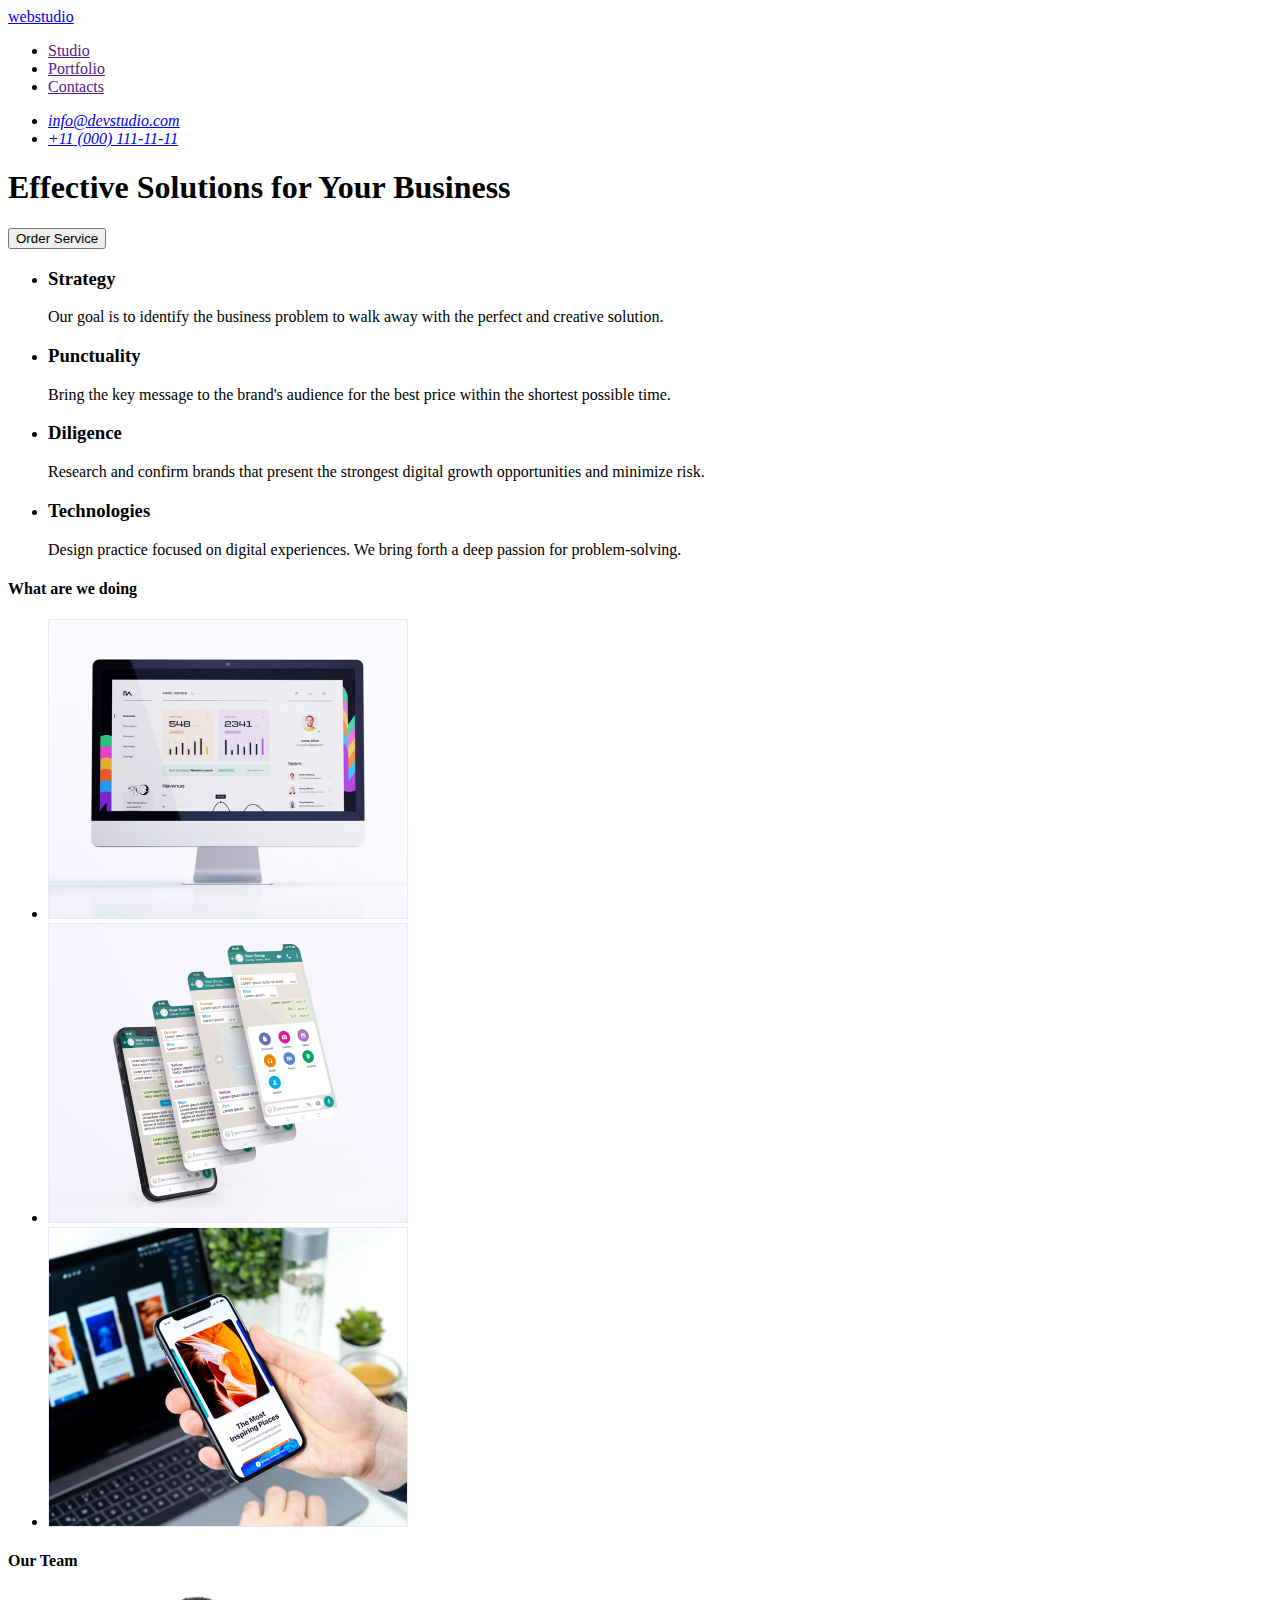
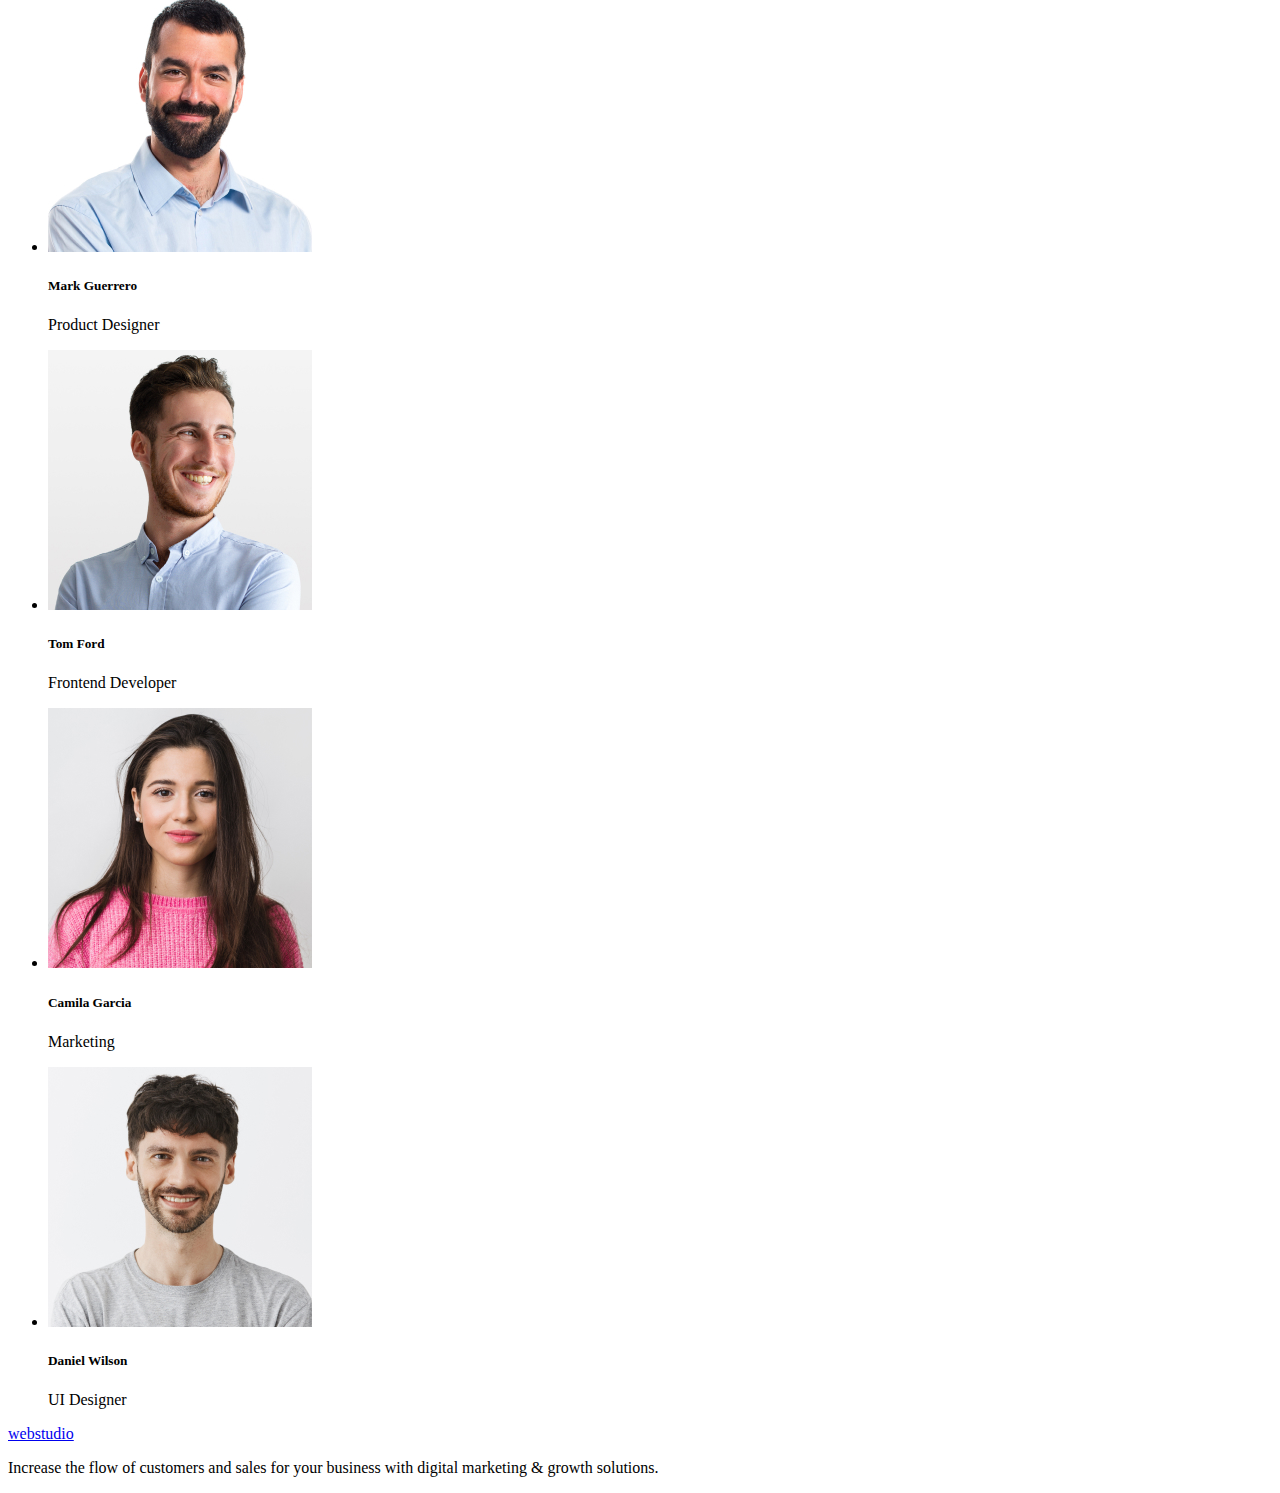
==== index.html @ 1188ec60 "Update index.html" ====
<!DOCTYPE html>
<html lang="en">
  <head>
    <meta charset="utf-8" />
    <meta name="viewport" content="width=device-width, initial-scale=1.0" />
    <title>document</title>
  </head>
  <body>
    <header>
      <nav>
        <a href="./index.html">webstudio</a>
      </nav>
        <nav>
        <ul>
          <li><a href="">Studio</a></li>
          <li><a href="">Portfolio</a></li>
          <li><a href="">Contacts</a></li>
        </ul>
      </nav>
      <address>
      <ul>
        <li><a href="mailto:info@devstudio.com">info@devstudio.com</a></li>
        <li><a href="tel:+110001111111">+11 (000) 111-11-11</a></li>
      </ul>
    </address>
    </header>
    <main>
      <section>
        <h1>Effective Solutions for Your Business</h1>
        <button type="button">Order Service</button>
      <!---схований заголовок-->
      <h2 hidden>features</h2>
    </section>
      <section>
        <h2 hidden>brews</h2>
        <ul>
          <li>
            <h3><b>Strategy</b></h3> <p>Our goal is to identify the business problem to walk
            away with the perfect and creative solution.</p>
          </li>
          <li>
            <h3><b>Punctuality</b></h3> <p>Bring the key message to the brand's audience for
            the best price within the shortest possible time.</p>
          </li>
          <li>
            <h3><b>Diligence</b></h3> <p>Research and confirm brands that present the
            strongest digital growth opportunities and minimize risk.</p>
          </li>
          <li>
            <h3><b>Technologies</b></h3> <p>Design practice focused on digital experiences.
            We bring forth a deep passion for problem-solving.</p>
          </li>
        </ul>
      </section>
      <section>
        <h4>What are we doing</h4>
        <ul>
          <li><img src="./images/imac.jpg" alt="IMAC" width="360" /></li>
          <li><img src="./images/phone.jpg" alt="Phone" width="360" /></li>
          <li><img src="./images/app.jpg" alt="Application" width="360" /></li>
        </ul>
      </section>
      <section>
        <h4>Our Team</h4>
        <ul>
          <li>
            <img src="./images/mark.jpg" alt="Mark Photo" width="264" /> <br />
            <h5>Mark Guerrero <br /></h5>
            <p> Product Designer</p>
          </li>
          <li>
            <img src="./images/tom.jpg" alt="Tom photo" width="264" /> <br />
            <h5>Tom Ford <br /></h5>
            <p>Frontend Developer</p>
          </li>
          <li>
            <img src="./images/camilla.jpg" alt="Camilla photo" width="264" />
            <br />
            <h5>Camila Garcia <br /></h5>
            <p>Marketing</p>
          </li>
          <li>
            <img src="./images/daniel.jpg" alt="Daniel photo" width="264" />
            <br />
            <h5>Daniel Wilson <br /></h5>
            <p>UI Designer</p>
          </li>
        </ul>
      </section>
    </main>
    <footer>
      <a href="./index.html">webstudio</a>
      <p>
        Increase the flow of customers and sales for your business with digital
        marketing & growth solutions.
      </p>
    </footer>
  </body>
</html>
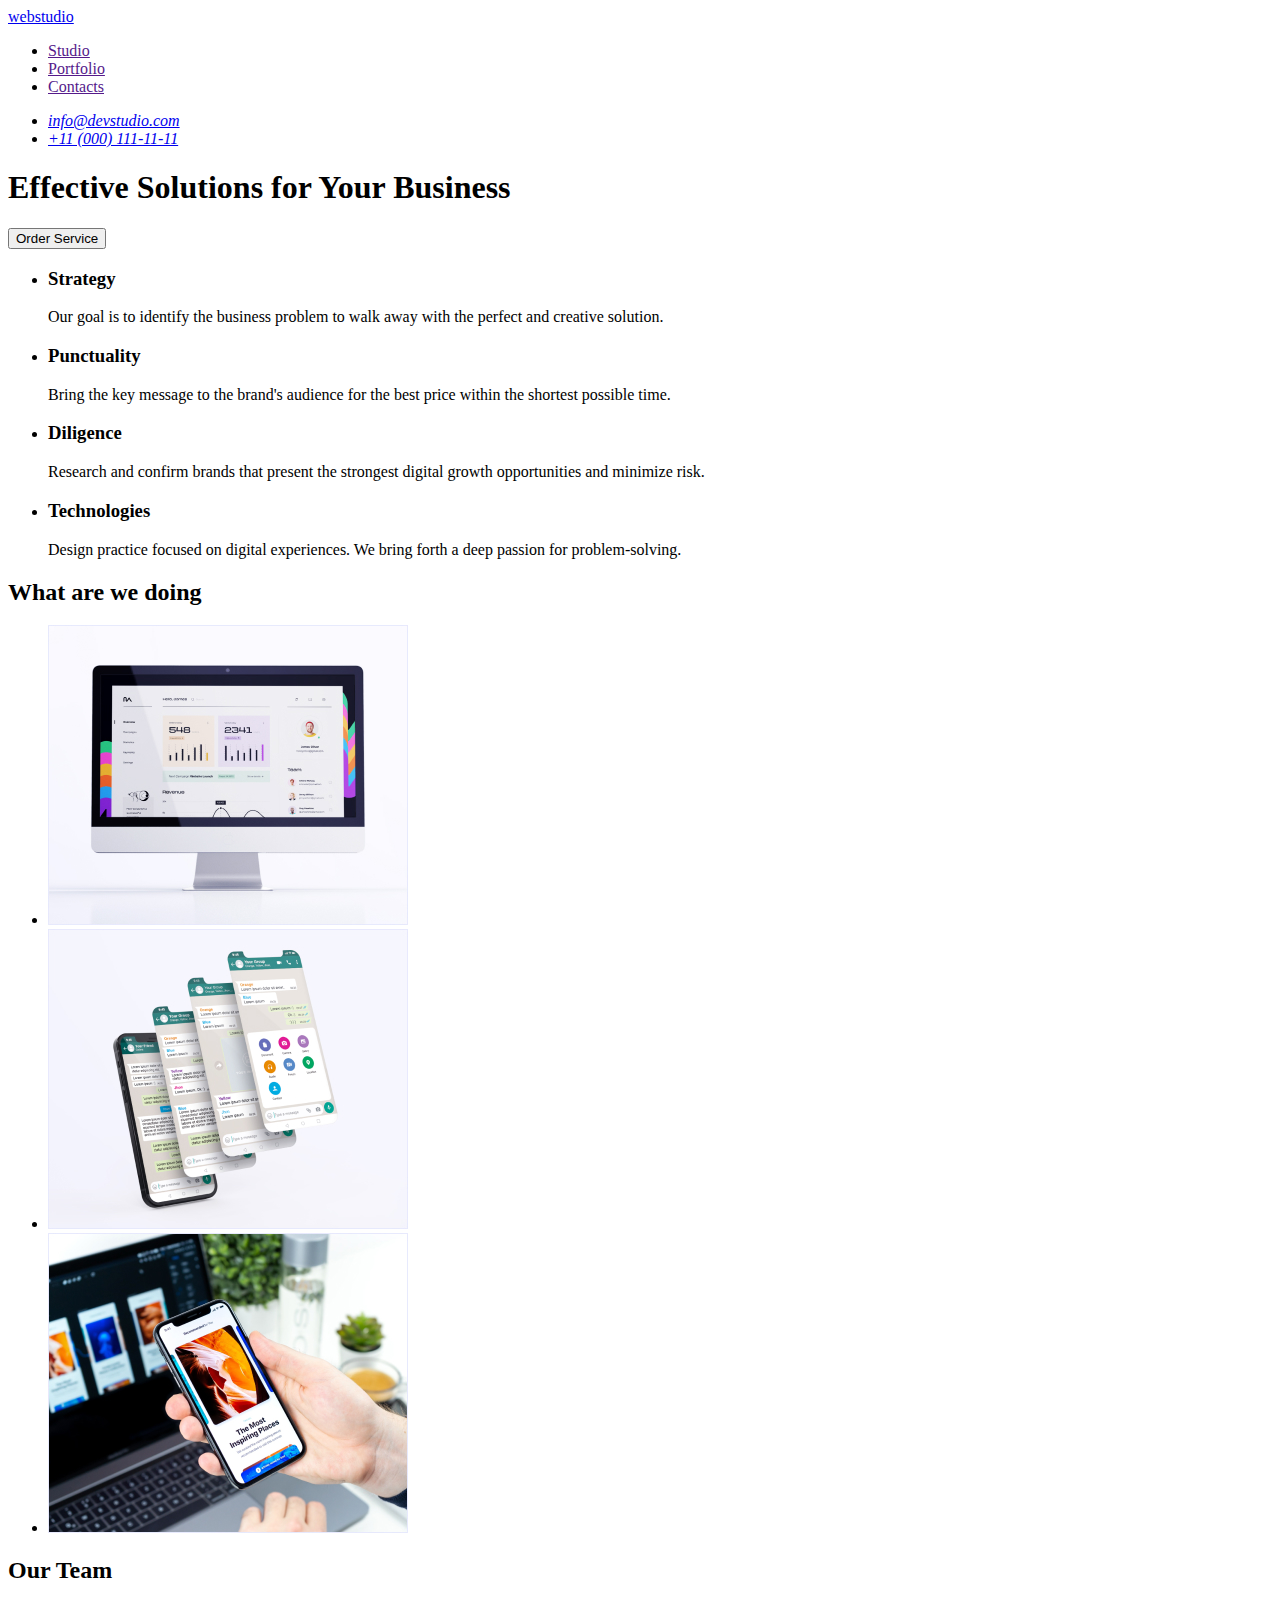
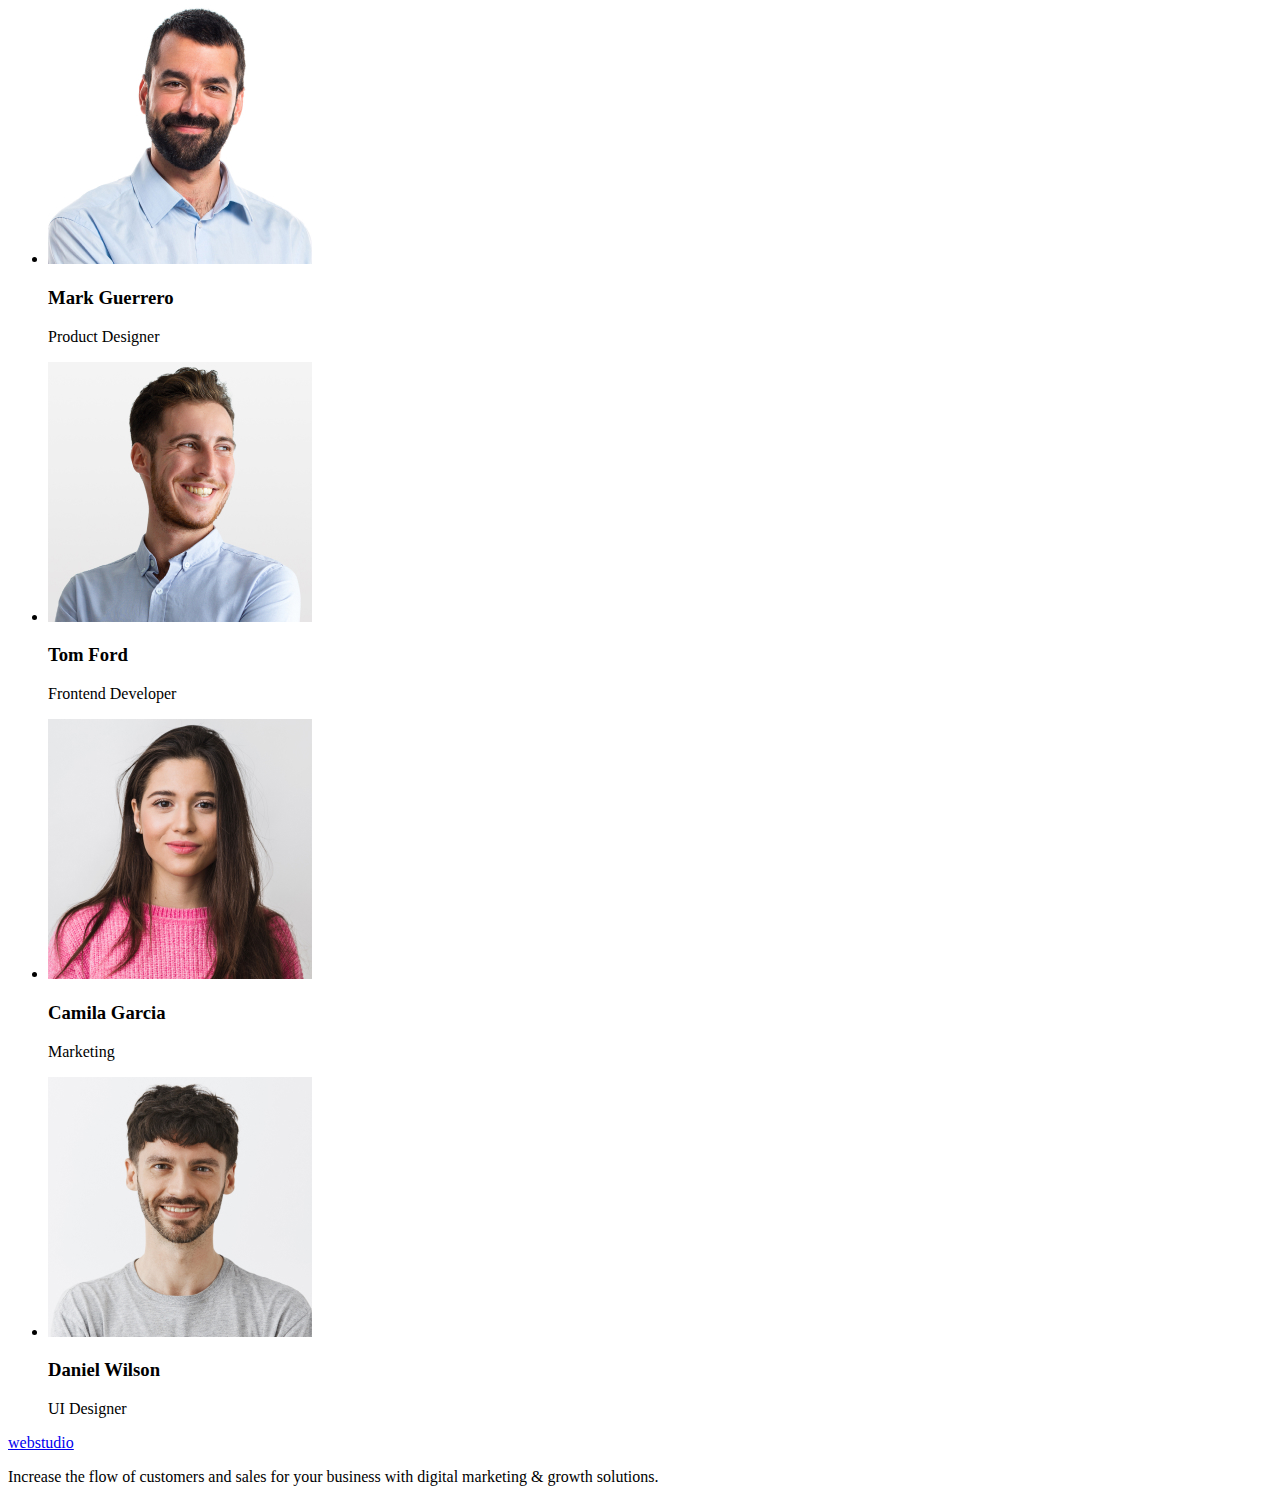
==== commit 577ccdf2: "Update index.html" ====
--- a/index.html
+++ b/index.html
@@ -9,18 +9,26 @@
     <header>
       <nav>
         <a href="./index.html">webstudio</a>
-      </nav>
-        <nav>
         <ul>
-          <li><a href="">Studio</a></li>
-          <li><a href="">Portfolio</a></li>
-          <li><a href="">Contacts</a></li>
+          <li>
+            <a href="">Studio</a>
+          </li>
+          <li>
+            <a href="">Portfolio</a>
+          </li>
+          <li>
+            <a href="">Contacts</a>
+          </li>
         </ul>
       </nav>
       <address>
       <ul>
-        <li><a href="mailto:info@devstudio.com">info@devstudio.com</a></li>
-        <li><a href="tel:+110001111111">+11 (000) 111-11-11</a></li>
+        <li>
+          <a href="mailto:info@devstudio.com">info@devstudio.com</a>
+        </li>
+        <li>
+          <a href="tel:+110001111111">+11 (000) 111-11-11</a>
+        </li>
       </ul>
     </address>
     </header>
@@ -35,15 +43,18 @@
         <h2 hidden>brews</h2>
         <ul>
           <li>
-            <h3><b>Strategy</b></h3> <p>Our goal is to identify the business problem to walk
+            <h3><b>Strategy</b></h3> 
+            <p>Our goal is to identify the business problem to walk
             away with the perfect and creative solution.</p>
           </li>
           <li>
-            <h3><b>Punctuality</b></h3> <p>Bring the key message to the brand's audience for
+            <h3><b>Punctuality</b></h3> 
+            <p>Bring the key message to the brand's audience for
             the best price within the shortest possible time.</p>
           </li>
           <li>
-            <h3><b>Diligence</b></h3> <p>Research and confirm brands that present the
+            <h3><b>Diligence</b></h3> 
+            <p>Research and confirm brands that present the
             strongest digital growth opportunities and minimize risk.</p>
           </li>
           <li>
@@ -53,36 +64,41 @@
         </ul>
       </section>
       <section>
-        <h4>What are we doing</h4>
+        <h2>What are we doing</h2>
         <ul>
-          <li><img src="./images/imac.jpg" alt="IMAC" width="360" /></li>
-          <li><img src="./images/phone.jpg" alt="Phone" width="360" /></li>
-          <li><img src="./images/app.jpg" alt="Application" width="360" /></li>
+          <li>
+            <img src="./images/imac.jpg" alt="IMAC" width="360" />
+          </li>
+          <li>
+            <img src="./images/phone.jpg" alt="Phone" width="360" />
+          </li>
+          <li>
+            <img src="./images/app.jpg" alt="Application" width="360" />
+          </li>
         </ul>
       </section>
       <section>
-        <h4>Our Team</h4>
+        <h2>Our Team</h2>
         <ul>
           <li>
-            <img src="./images/mark.jpg" alt="Mark Photo" width="264" /> <br />
-            <h5>Mark Guerrero <br /></h5>
+            <img src="./images/mark.jpg" alt="Mark Photo" width="264" />
+            <h3>Mark Guerrero</h3>
             <p> Product Designer</p>
           </li>
           <li>
-            <img src="./images/tom.jpg" alt="Tom photo" width="264" /> <br />
-            <h5>Tom Ford <br /></h5>
+            <img src="./images/tom.jpg" alt="Tom photo" width="264" />
+            <h3>Tom Ford</h3>
             <p>Frontend Developer</p>
           </li>
           <li>
             <img src="./images/camilla.jpg" alt="Camilla photo" width="264" />
-            <br />
-            <h5>Camila Garcia <br /></h5>
+
+            <h3>Camila Garcia</h3>
             <p>Marketing</p>
           </li>
           <li>
             <img src="./images/daniel.jpg" alt="Daniel photo" width="264" />
-            <br />
-            <h5>Daniel Wilson <br /></h5>
+            <h3>Daniel Wilson </h3>
             <p>UI Designer</p>
           </li>
         </ul>
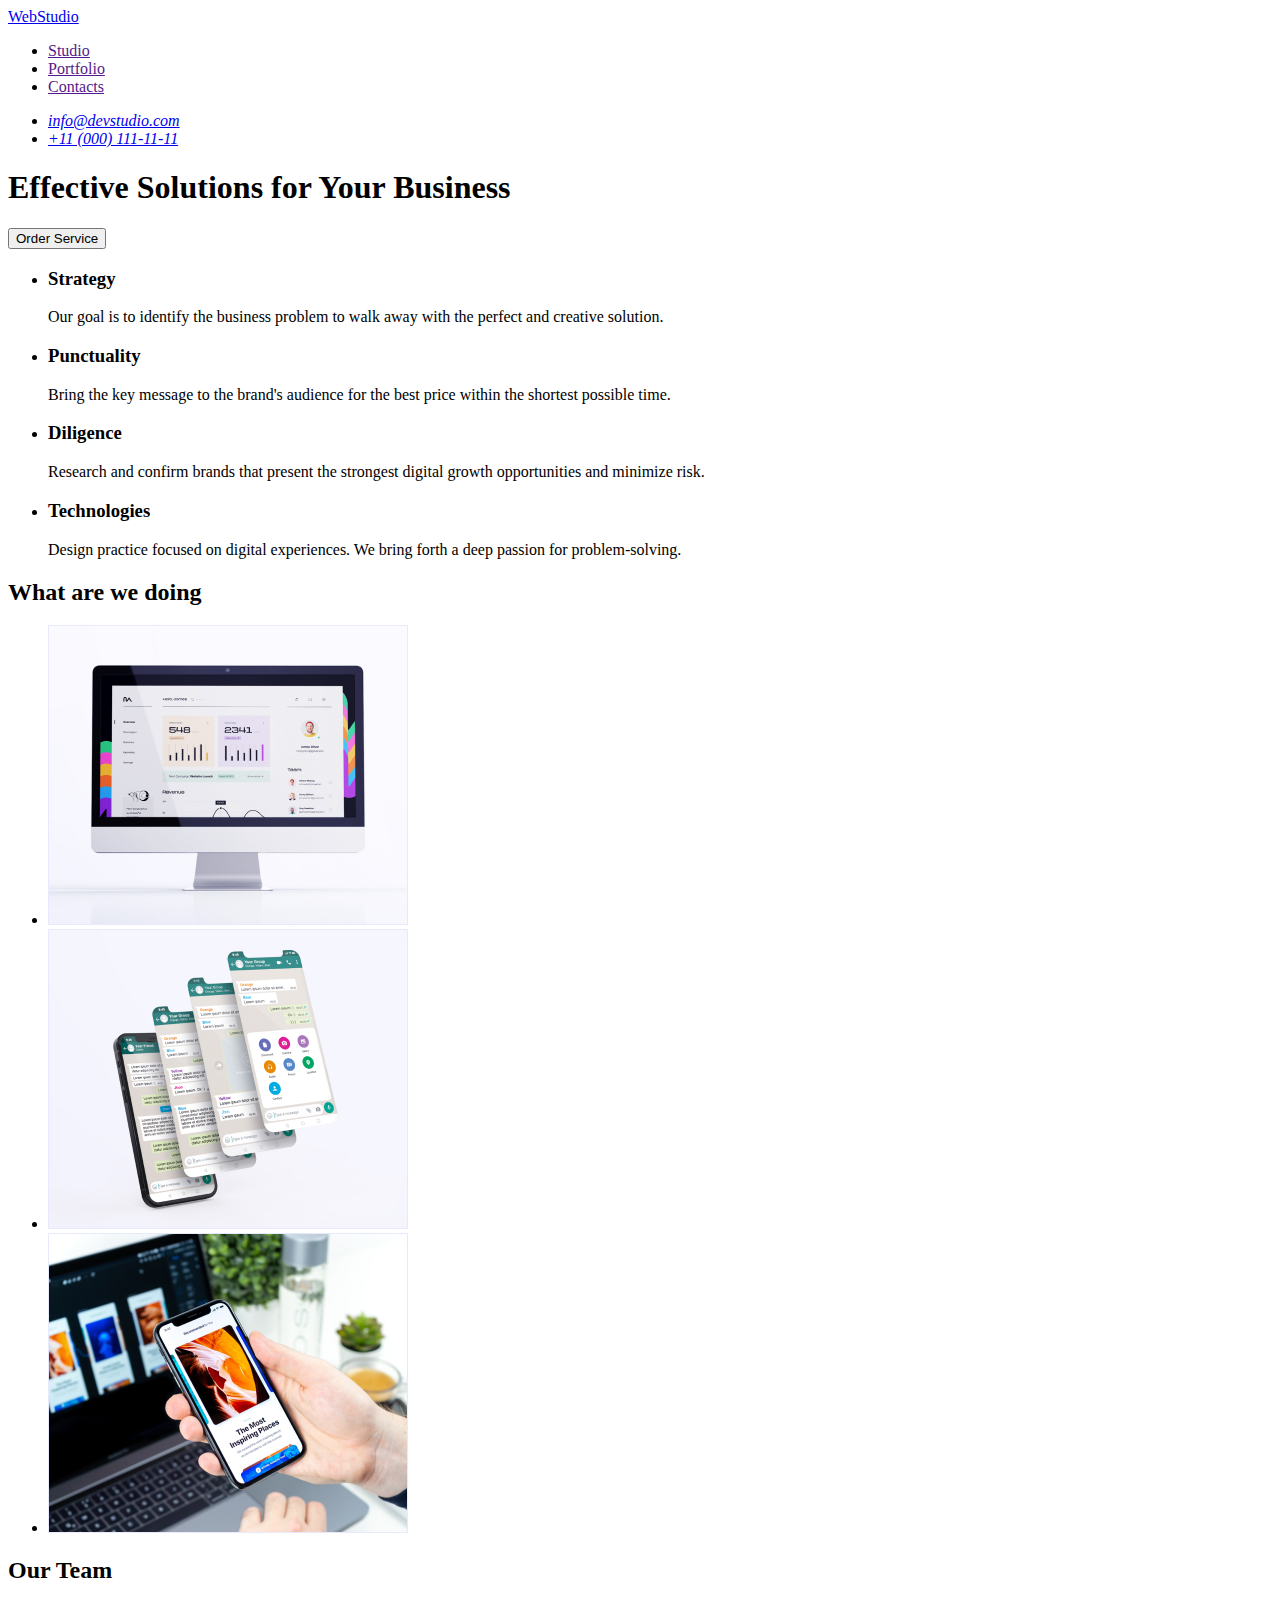
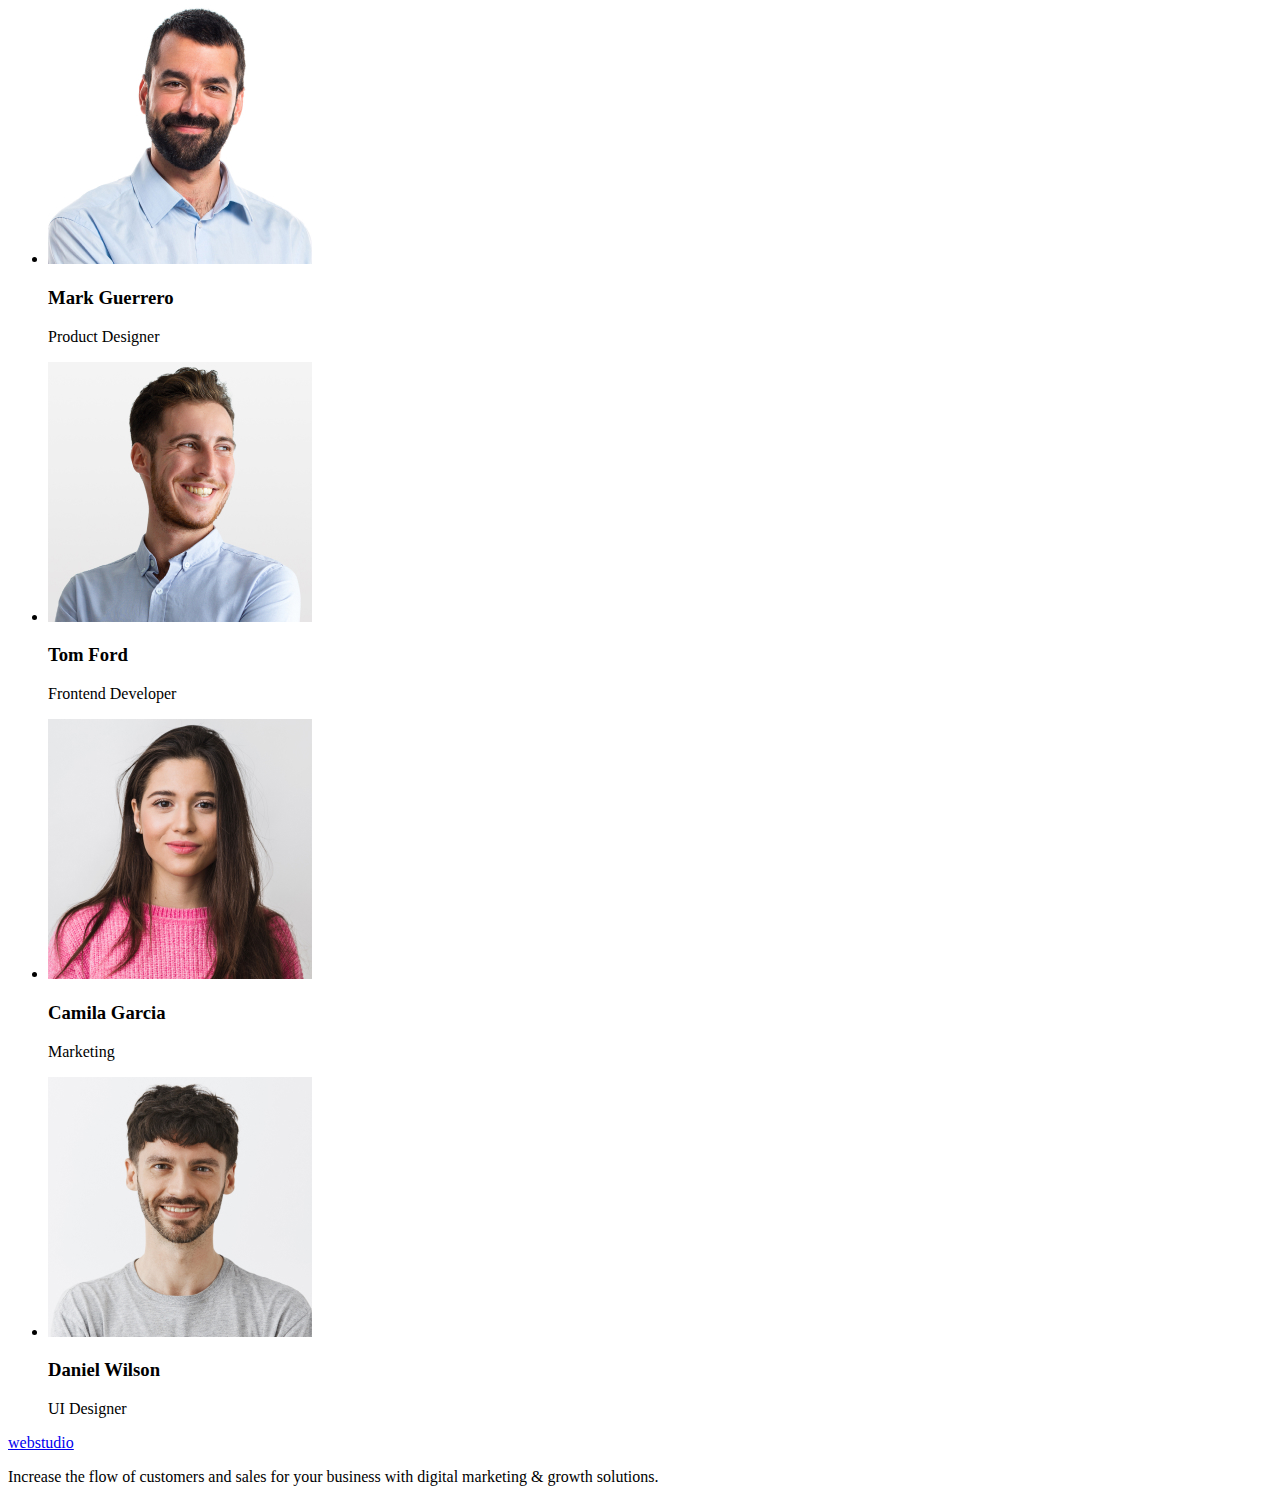
==== commit 0b1d6e94: "Update index.html" ====
--- a/index.html
+++ b/index.html
@@ -8,7 +8,7 @@
   <body>
     <header>
       <nav>
-        <a href="./index.html">webstudio</a>
+        <a href="./index.html">WebStudio</a>
         <ul>
           <li>
             <a href="">Studio</a>
@@ -105,7 +105,9 @@
       </section>
     </main>
     <footer>
-      <a href="./index.html">webstudio</a>
+      <nav>
+        <a href="./index.html">webstudio</a>
+        </nav>
       <p>
         Increase the flow of customers and sales for your business with digital
         marketing & growth solutions.
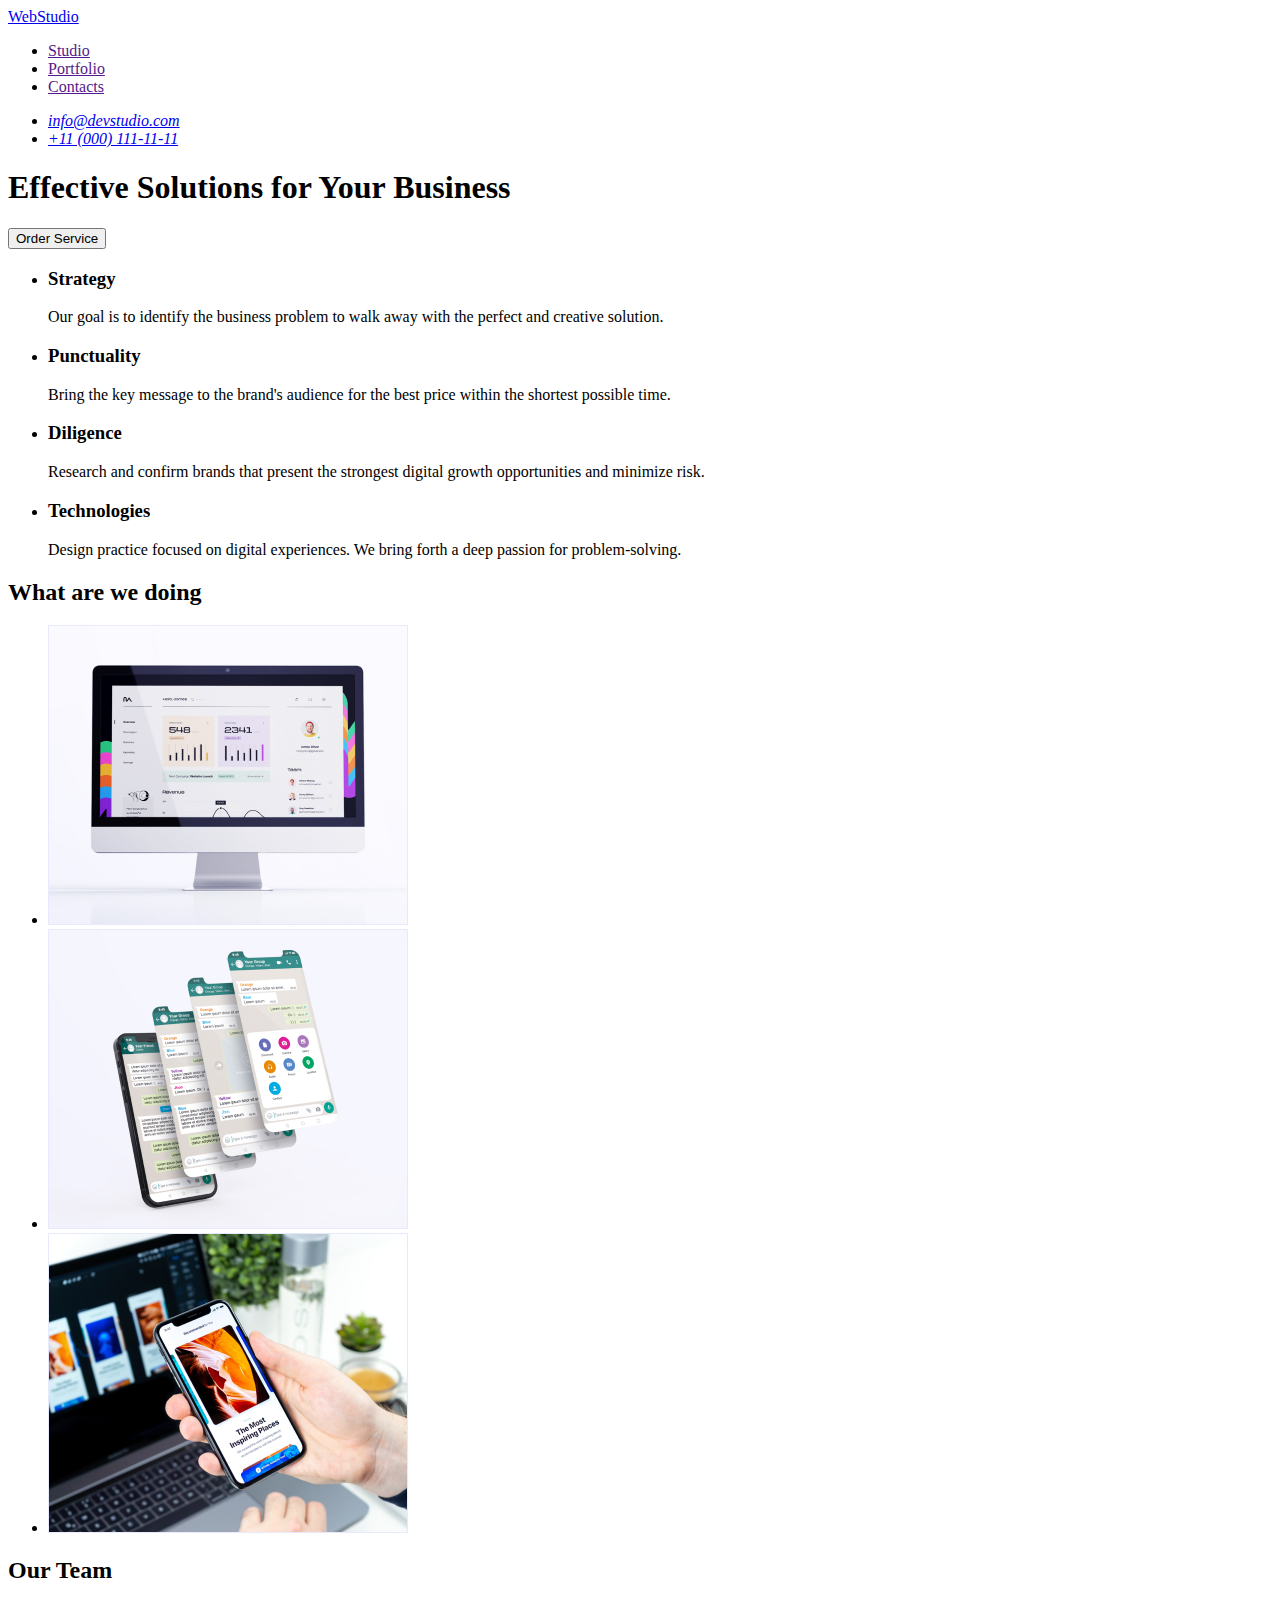
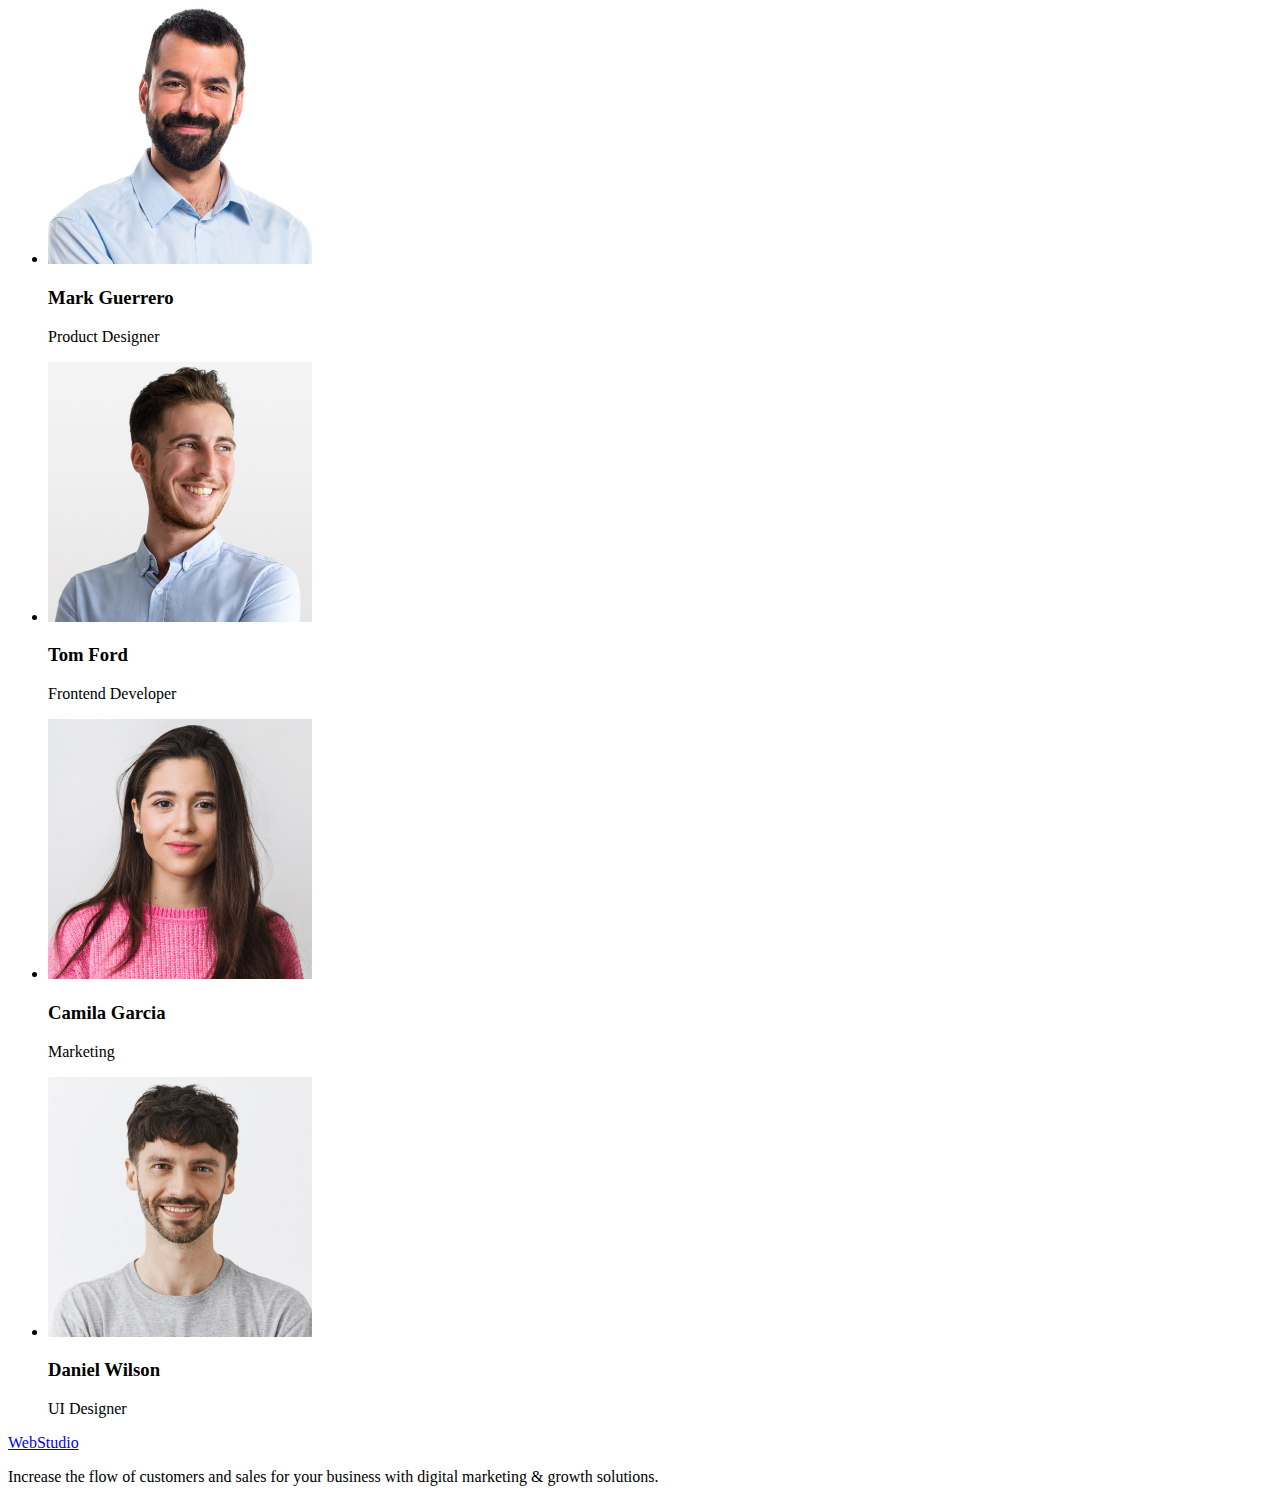
==== commit 77c50ad4: "Update index.html" ====
--- a/index.html
+++ b/index.html
@@ -36,29 +36,27 @@
       <section>
         <h1>Effective Solutions for Your Business</h1>
         <button type="button">Order Service</button>
-      <!---схований заголовок-->
-      <h2 hidden>features</h2>
     </section>
       <section>
         <h2 hidden>brews</h2>
         <ul>
           <li>
-            <h3><b>Strategy</b></h3> 
+            <h3>Strategy</h3> 
             <p>Our goal is to identify the business problem to walk
             away with the perfect and creative solution.</p>
           </li>
           <li>
-            <h3><b>Punctuality</b></h3> 
+            <h3>Punctuality</h3> 
             <p>Bring the key message to the brand's audience for
             the best price within the shortest possible time.</p>
           </li>
           <li>
-            <h3><b>Diligence</b></h3> 
+            <h3>Diligence</h3> 
             <p>Research and confirm brands that present the
             strongest digital growth opportunities and minimize risk.</p>
           </li>
           <li>
-            <h3><b>Technologies</b></h3> <p>Design practice focused on digital experiences.
+            <h3>Technologies</h3> <p>Design practice focused on digital experiences.
             We bring forth a deep passion for problem-solving.</p>
           </li>
         </ul>
@@ -106,7 +104,7 @@
     </main>
     <footer>
       <nav>
-        <a href="./index.html">webstudio</a>
+        <a href="./index.html">WebStudio</a>
         </nav>
       <p>
         Increase the flow of customers and sales for your business with digital
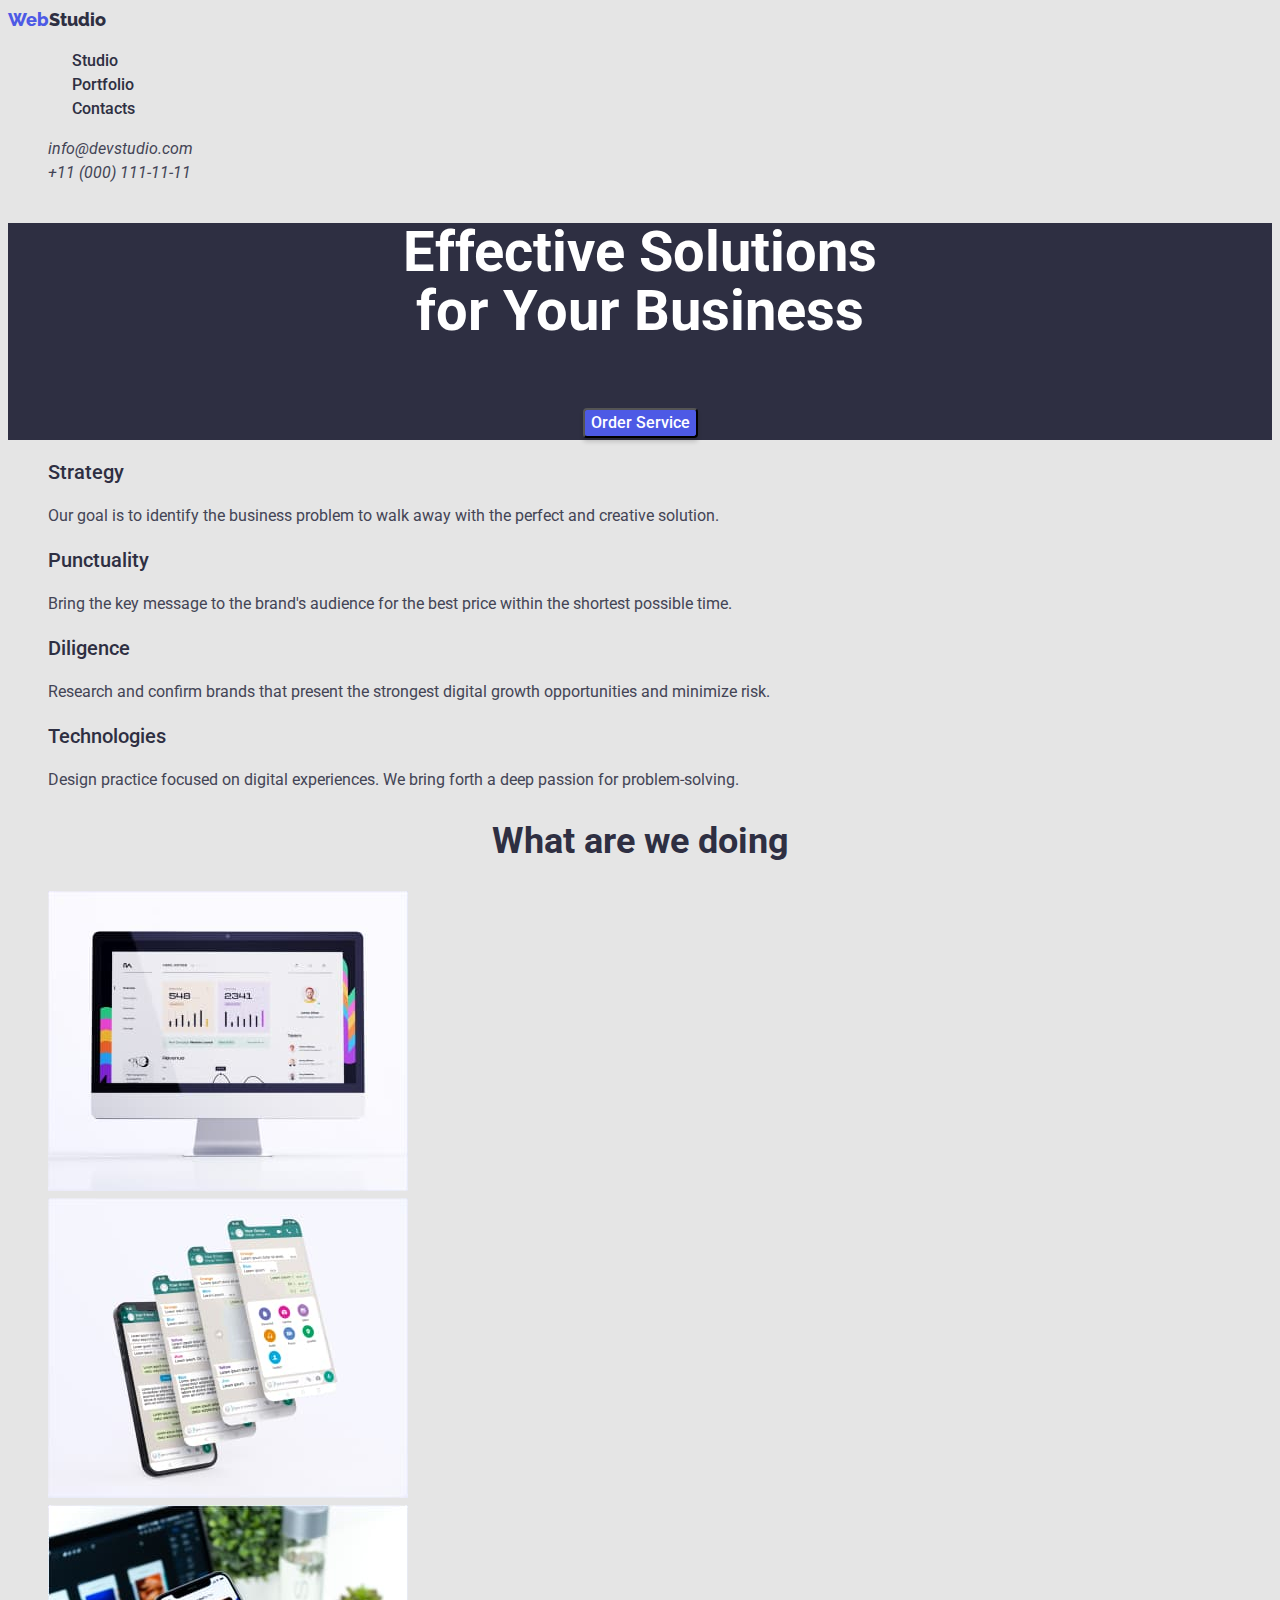
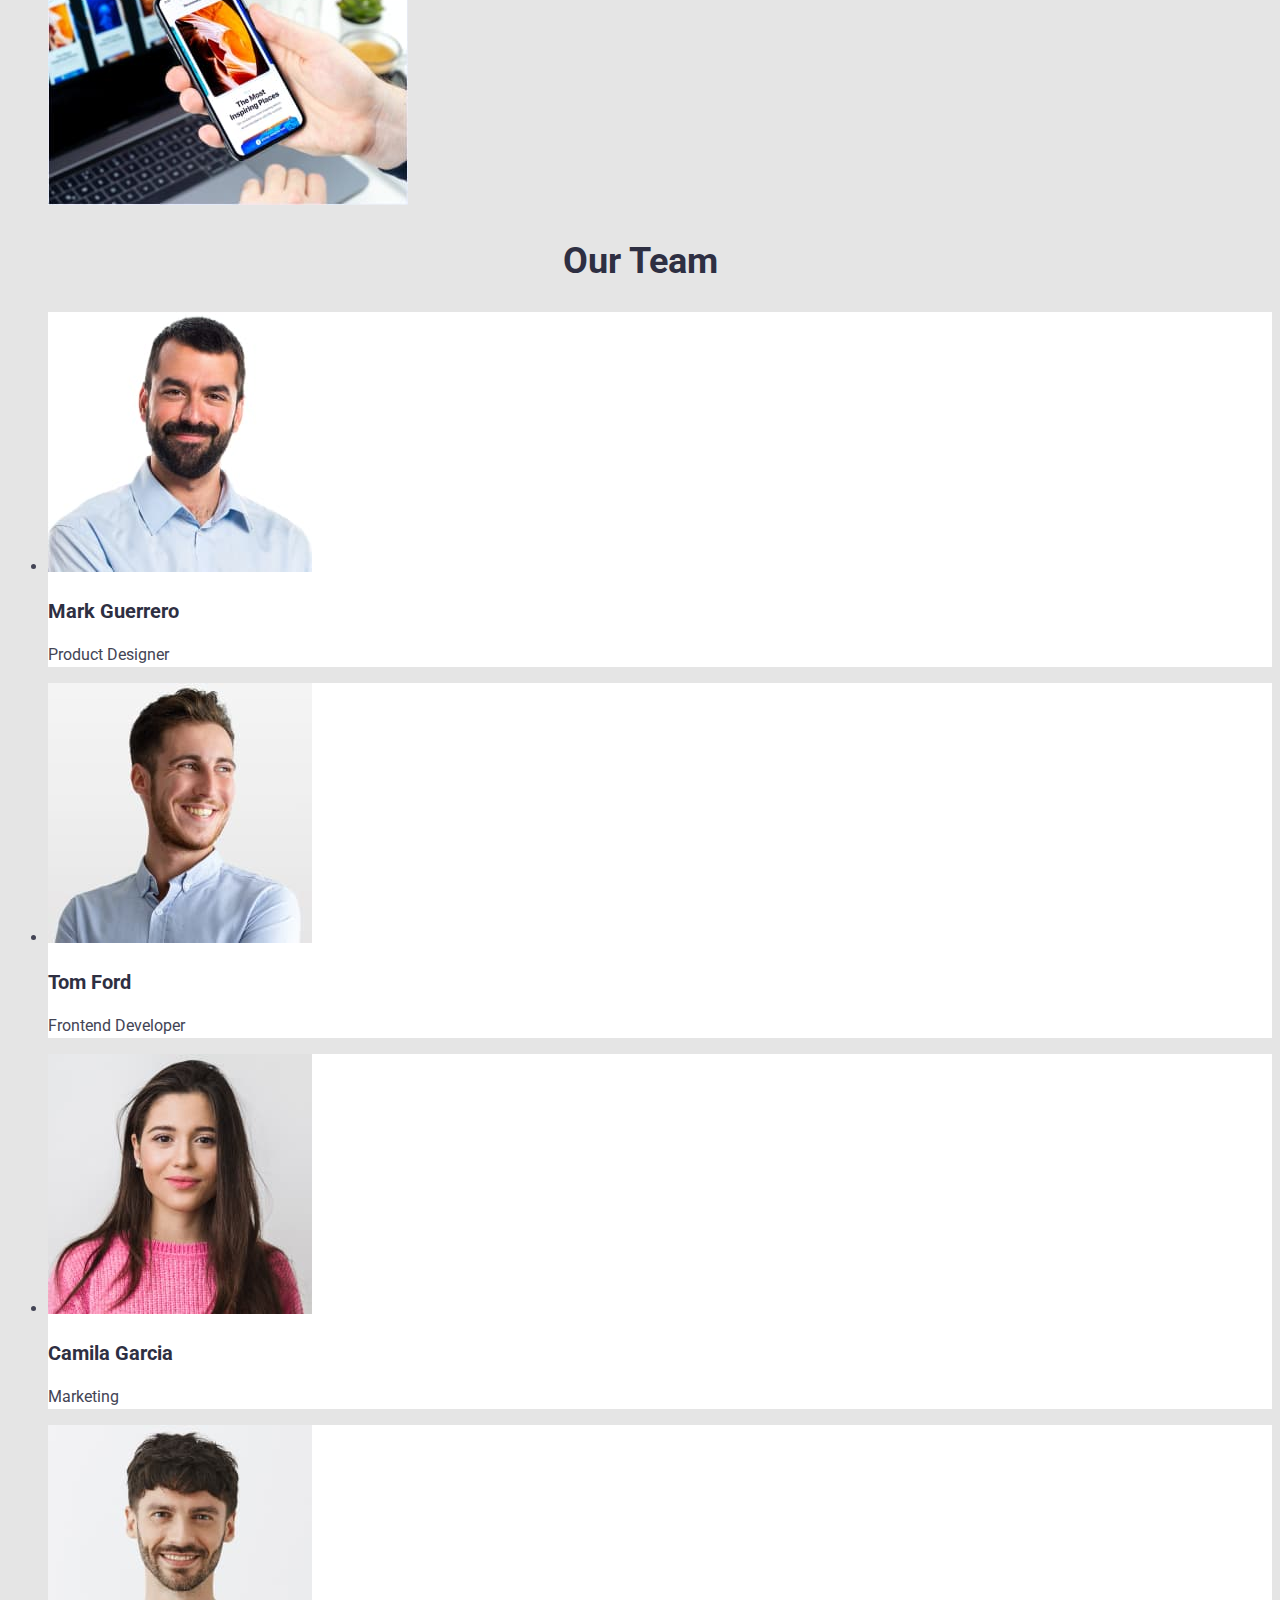
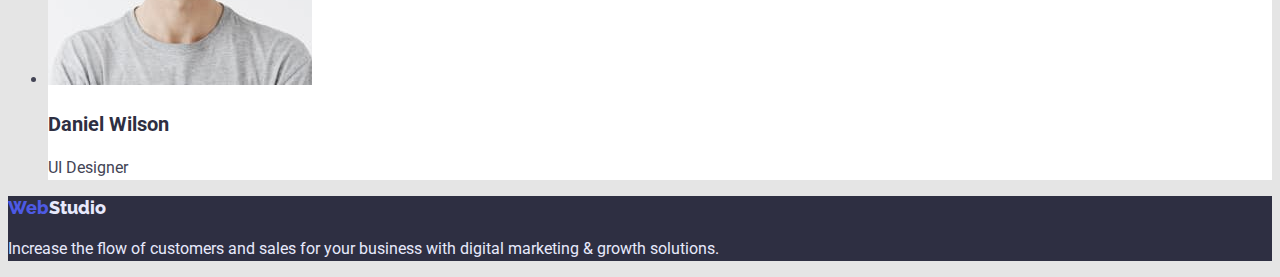
==== commit 513b34ef: "new" ====
--- a/index.html
+++ b/index.html
@@ -4,66 +4,92 @@
     <meta charset="utf-8" />
     <meta name="viewport" content="width=device-width, initial-scale=1.0" />
     <title>document</title>
+    <!--Fonts-->
+    <link rel="preconnect" href="https://fonts.googleapis.com" />
+    <link rel="preconnect" href="https://fonts.gstatic.com" crossorigin />
+    <link
+      href="https://fonts.googleapis.com/css2?family=Raleway:wght@800&family=Roboto:wght@400;500;700&display=swap"
+      rel="stylesheet"
+    />
+    <!--Styles-->
+    <link rel="stylesheet" href="./css/styles.css" />
   </head>
   <body>
     <header>
-      <nav>
-        <a href="./index.html">WebStudio</a>
-        <ul>
+      <nav class="nav">
+        <a class="webstudioheader" href="./index.html"
+          ><span>Web</span>Studio</a
+        >
+        <ul class="ul-head-menu">
           <li>
-            <a href="">Studio</a>
+            <a class="head-menu" href="./index.html">Studio</a>
           </li>
           <li>
-            <a href="">Portfolio</a>
+            <a class="head-menu" href="./portfolio.html">Portfolio</a>
           </li>
           <li>
-            <a href="">Contacts</a>
+            <a class="head-menu" href="">Contacts</a>
           </li>
         </ul>
       </nav>
       <address>
-      <ul>
-        <li>
-          <a href="mailto:info@devstudio.com">info@devstudio.com</a>
-        </li>
-        <li>
-          <a href="tel:+110001111111">+11 (000) 111-11-11</a>
-        </li>
-      </ul>
-    </address>
+        <!--контакти-->
+        <ul class="ul-contacts">
+          <li>
+            <a class="contacts" href="mailto:info@devstudio.com"
+              >info@devstudio.com</a
+            >
+          </li>
+          <li>
+            <a class="contacts" href="tel:+110001111111">+11 (000) 111-11-11</a>
+          </li>
+        </ul>
+      </address>
     </header>
     <main>
-      <section>
-        <h1>Effective Solutions for Your Business</h1>
-        <button type="button">Order Service</button>
-    </section>
+      <section class="main-title">
+        <h1 class="main-title">
+          Effective Solutions<br />
+          for Your Business
+        </h1>
+        <button class="order-service" type="button">Order Service</button>
+      </section>
       <section>
         <h2 hidden>brews</h2>
-        <ul>
+        <ul class="brews-text">
           <li>
-            <h3>Strategy</h3> 
-            <p>Our goal is to identify the business problem to walk
-            away with the perfect and creative solution.</p>
+            <h3 class="third-title">Strategy</h3>
+            <p class="description">
+              Our goal is to identify the business problem to walk away with the
+              perfect and creative solution.
+            </p>
           </li>
           <li>
-            <h3>Punctuality</h3> 
-            <p>Bring the key message to the brand's audience for
-            the best price within the shortest possible time.</p>
+            <h3 class="third-title">Punctuality</h3>
+            <p class="description">
+              Bring the key message to the brand's audience for the best price
+              within the shortest possible time.
+            </p>
           </li>
           <li>
-            <h3>Diligence</h3> 
-            <p>Research and confirm brands that present the
-            strongest digital growth opportunities and minimize risk.</p>
+            <h3 class="third-title">Diligence</h3>
+            <p class="description">
+              Research and confirm brands that present the strongest digital
+              growth opportunities and minimize risk.
+            </p>
           </li>
           <li>
-            <h3>Technologies</h3> <p>Design practice focused on digital experiences.
-            We bring forth a deep passion for problem-solving.</p>
+            <h3 class="third-title">Technologies</h3>
+            <p class="description">
+              Design practice focused on digital experiences. We bring forth a
+              deep passion for problem-solving.
+            </p>
           </li>
         </ul>
       </section>
       <section>
-        <h2>What are we doing</h2>
-        <ul>
+        <h2 class="second-title">What are we doing</h2>
+        <ul class="what-we-are-doing">
           <li>
             <img src="./images/imac.jpg" alt="IMAC" width="360" />
           </li>
@@ -75,38 +101,38 @@
           </li>
         </ul>
       </section>
-      <section>
-        <h2>Our Team</h2>
+      <!--команда-->
+      <section class="our-team">
+        <h2 class="second-title">Our Team</h2>
         <ul>
-          <li>
+          <li class="team-members">
             <img src="./images/mark.jpg" alt="Mark Photo" width="264" />
-            <h3>Mark Guerrero</h3>
-            <p> Product Designer</p>
+            <h3 class="team-member">Mark Guerrero</h3>
+            <p class="member-profession">Product Designer</p>
           </li>
-          <li>
+          <li class="team-members">
             <img src="./images/tom.jpg" alt="Tom photo" width="264" />
-            <h3>Tom Ford</h3>
-            <p>Frontend Developer</p>
+            <h3 class="team-member">Tom Ford</h3>
+            <p class="member-profession">Frontend Developer</p>
           </li>
-          <li>
+          <li class="team-members">
             <img src="./images/camilla.jpg" alt="Camilla photo" width="264" />
 
-            <h3>Camila Garcia</h3>
-            <p>Marketing</p>
+            <h3 class="team-member">Camila Garcia</h3>
+            <p class="member-profession">Marketing</p>
           </li>
-          <li>
+          <li class="team-members">
             <img src="./images/daniel.jpg" alt="Daniel photo" width="264" />
-            <h3>Daniel Wilson </h3>
-            <p>UI Designer</p>
+            <h3 class="team-member">Daniel Wilson</h3>
+            <p class="member-profession">UI Designer</p>
           </li>
         </ul>
       </section>
     </main>
-    <footer>
-      <nav>
-        <a href="./index.html">WebStudio</a>
-        </nav>
-      <p>
+    <!--footer-->
+    <footer class="footer">
+      <a class="webstudiofooter" href="./index.html"><span>Web</span>Studio</a>
+      <p class="footer-text">
         Increase the flow of customers and sales for your business with digital
         marketing & growth solutions.
       </p>
--- a/css/styles.css
+++ b/css/styles.css
@@ -0,0 +1,161 @@
+:root {
+    --brand-color:#2E2F42;
+    --primary-Brand:#4D5AE5;
+    --pressed-state:#404BBF;
+    --success:#31D0AA;
+    --text:#434455;
+    --subtleText:#8E8F99;
+    --accent:#E7E9FC;
+    --light :#F4F4FD;
+    --modal-overlay:#2E2F42;
+    --hero-background:#2E2F42;
+    --white-body:#E5E5E5;
+    --text-white:#FFFFFF;
+
+}
+body {color:var(--text);
+    background-color: var(--white-body);
+    font-family:'Roboto', Sans-Serif;
+    font-size: 16px;
+    line-height: 1.5;
+}
+.main-title {background-color:var(--brand-color);
+    text-align: center;
+    color: var(--text-white);
+    list-style: none;
+    font-size: 56px;
+    line-height: 1.07;
+    font-weight: 700;}
+/* Logo */
+.webstudioheader {font-family: 'Raleway', Sans-Serif;
+    text-decoration: none;
+    color: var(--brand-color);
+    font-size: 18px;
+    line-height: 1.333;
+    font-weight: 800;}
+    span {color:var(--primary-Brand);}
+.webstudiofooter {font-family: 'Raleway', Sans-Serif;
+        text-decoration: none;
+        color: var(--Light);
+        font-size: 18px;
+        line-height: 1.333;
+        font-weight: 800;}
+    .brews-text {
+        list-style: none;}
+    .what-we-are-doing{
+        list-style: none;}
+    .ul-contacts {
+        list-style: none;
+    }
+/*button*/
+.order-service {
+    color:var(--text-white);
+    background-color: var(--primary-Brand);
+    box-shadow: 0px 4px 4px rgba(0, 0, 0, 0.15);
+    border-radius: 4px;
+    cursor: pointer;
+    font-size: 16px;
+    line-height: 1.5;
+    font-weight: 500;
+    font-family: inherit;
+}
+.order-service:hover {
+    color:var(--text-white);
+    background-color: var(--pressed-state);
+    font-size: 16px;
+    line-height: 1.5;
+    font-weight: 500;
+    font-family: inherit;}
+.button { margin: 0 auto;
+    display: block;
+    font-family: inherit;}
+/*button-portfolio*/
+.filter-button 
+    {color:var(--light);
+    background-color:  var(--pressed-state);
+    border-radius: 4px;
+    padding: 12px 24px 12px 24px;
+    cursor: pointer;
+    font-size: 16px;
+    line-height: 1.5;
+    font-weight: 500;
+    font-family: inherit;}
+.filter-button:active
+    {color:var(--Light);
+    background-color: var(--primary-Brand);
+    border-radius: 4px;
+    padding: 12px 24px 12px 24px;
+    cursor: pointer;
+    font-size: 16px;
+    line-height: 1.5;
+    font-weight: 500;
+    font-family: inherit;}
+.nav-button {
+    color:var(--primary-Brand);
+    background-color: var(--accent);
+    border: 1px;
+    border-color: var(--accent);
+    border-radius: 4px;
+    font-family: inherit;}
+.nav-button:active
+    {border: 1px;
+    border-color: var(--accent);
+    font-family: inherit;}
+.ul-head-menu {list-style: none;}
+.ul-addres {list-style: none;}
+.section-nav-button {list-style: none;}
+.album {list-style: none;}
+.head-menu {color: var(--brand-color);
+    text-decoration:none;
+    font-size: 16px;
+    line-height: 1.5;
+    font-weight: 500;
+    padding: 12px 24px 12px 24px;}
+.head-menu:active {color: var(--pressed-state);
+    text-decoration:none;
+    font-size: 16px;
+    line-height: 1.5;
+    font-weight: 500;
+    padding: 12px 24px 12px 24px;}
+.contacts {color: var(--Text);
+    text-decoration: none;
+    font-size: 16px;
+    line-height: 1.5;}
+.contacts:hover,
+.contacts:focus {color: var(--pressed-state);
+    text-decoration: none;
+    font-size: 16px;
+    line-height: 1.5;}
+
+.second-title {color:var(--brand-color);
+    font-size: 36px;
+    line-height: 1.11;
+    font-weight:700;
+    text-align: center}
+.third-title {color: var(--brand-color);
+    font-size: 20px;
+    line-height: 1.2;
+    font-weight: 500;}
+.description {color: var(--Text);
+    font-size: 16px;
+    line-height: 1.5;}
+.pic-head {color:var(--Text);
+    font-size: 20px;
+    line-height: 1.2;
+    font-weight: 500;}
+/*команда*/
+.our-team {background-color: var(--Light);}
+.team-members {background-color: var(--text-white);}
+.team-member {color: var(--brand-color);
+    font-size: 20px;
+    line-height: 1.2;}
+.member-profession{color: var(--Text);
+    font-size: 16px;
+    line-height: 1.5;}
+/*footer*/
+.footer {background-color: var(--brand-color);
+    color:var(--accent)}
+.footer-text {color:var(--accent);
+    font-size: 16px;
+    line-height: 1.5;}
+.album {list-style: none;}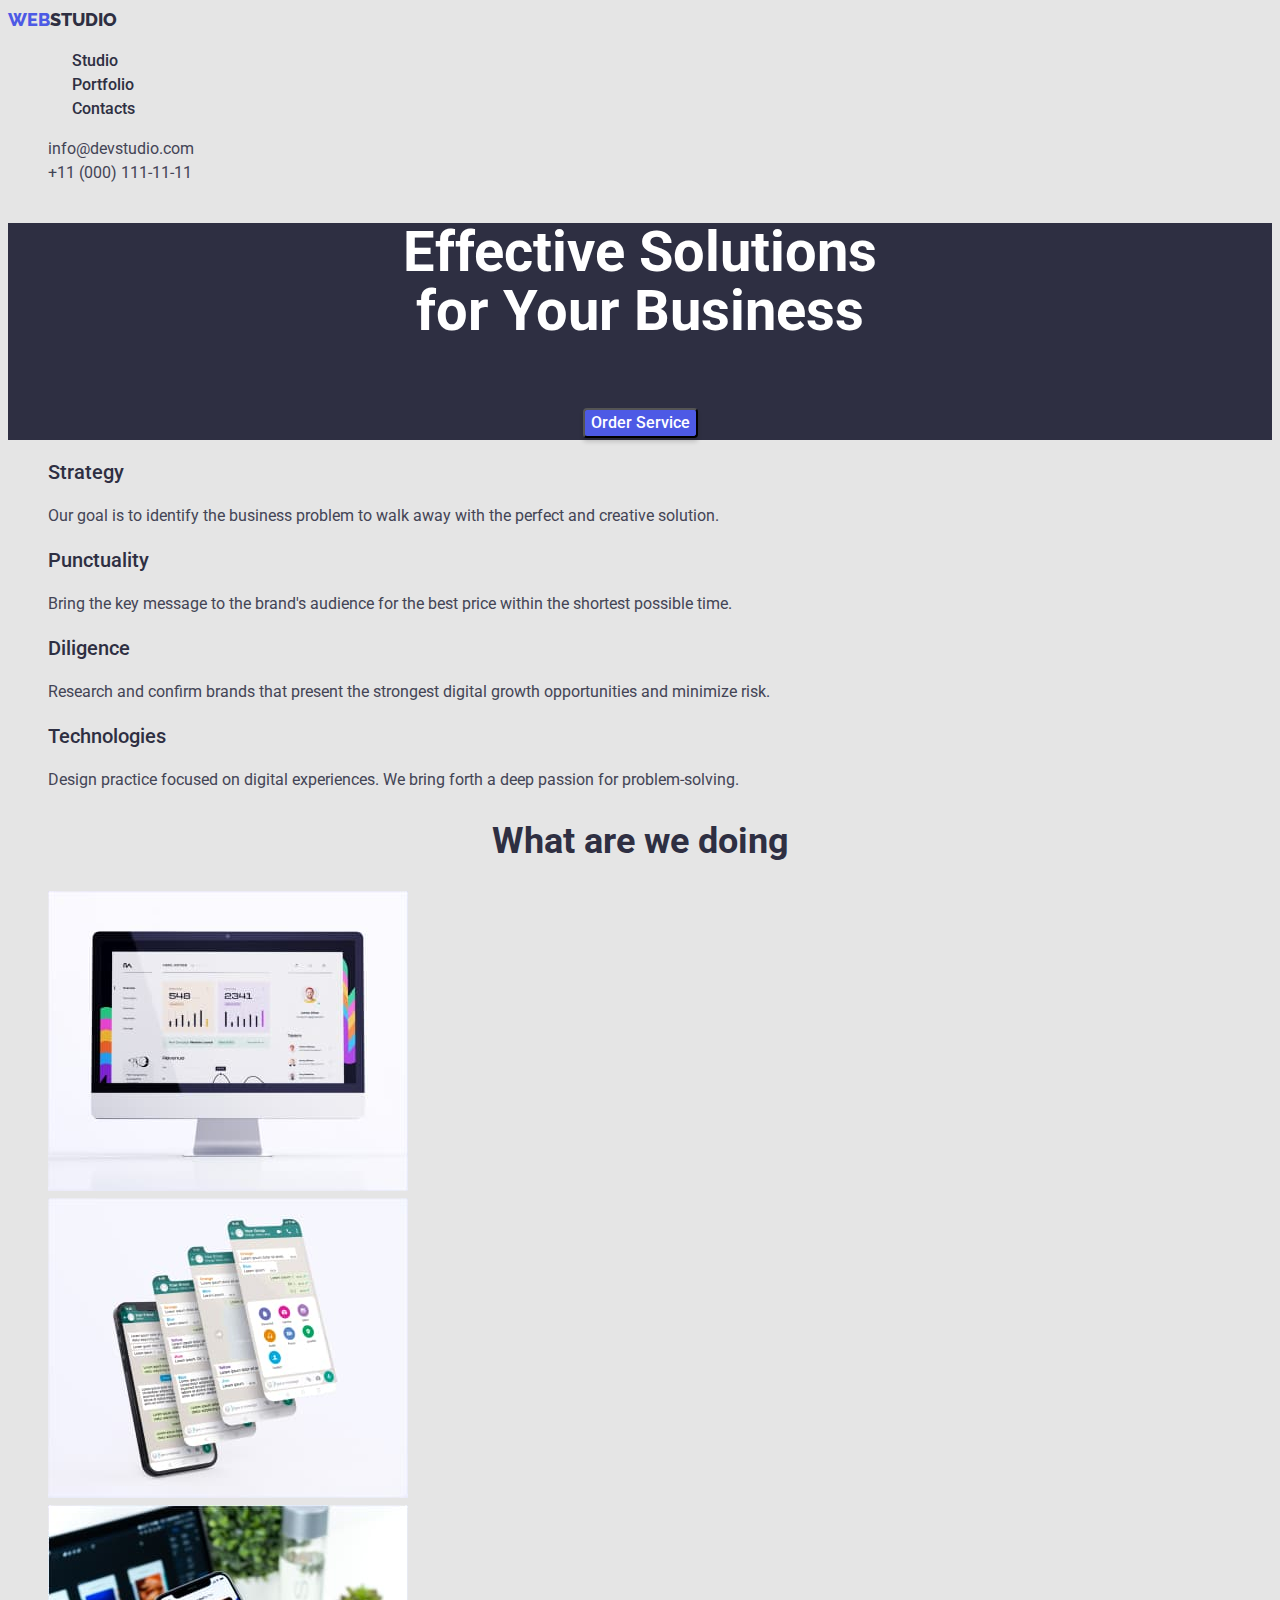
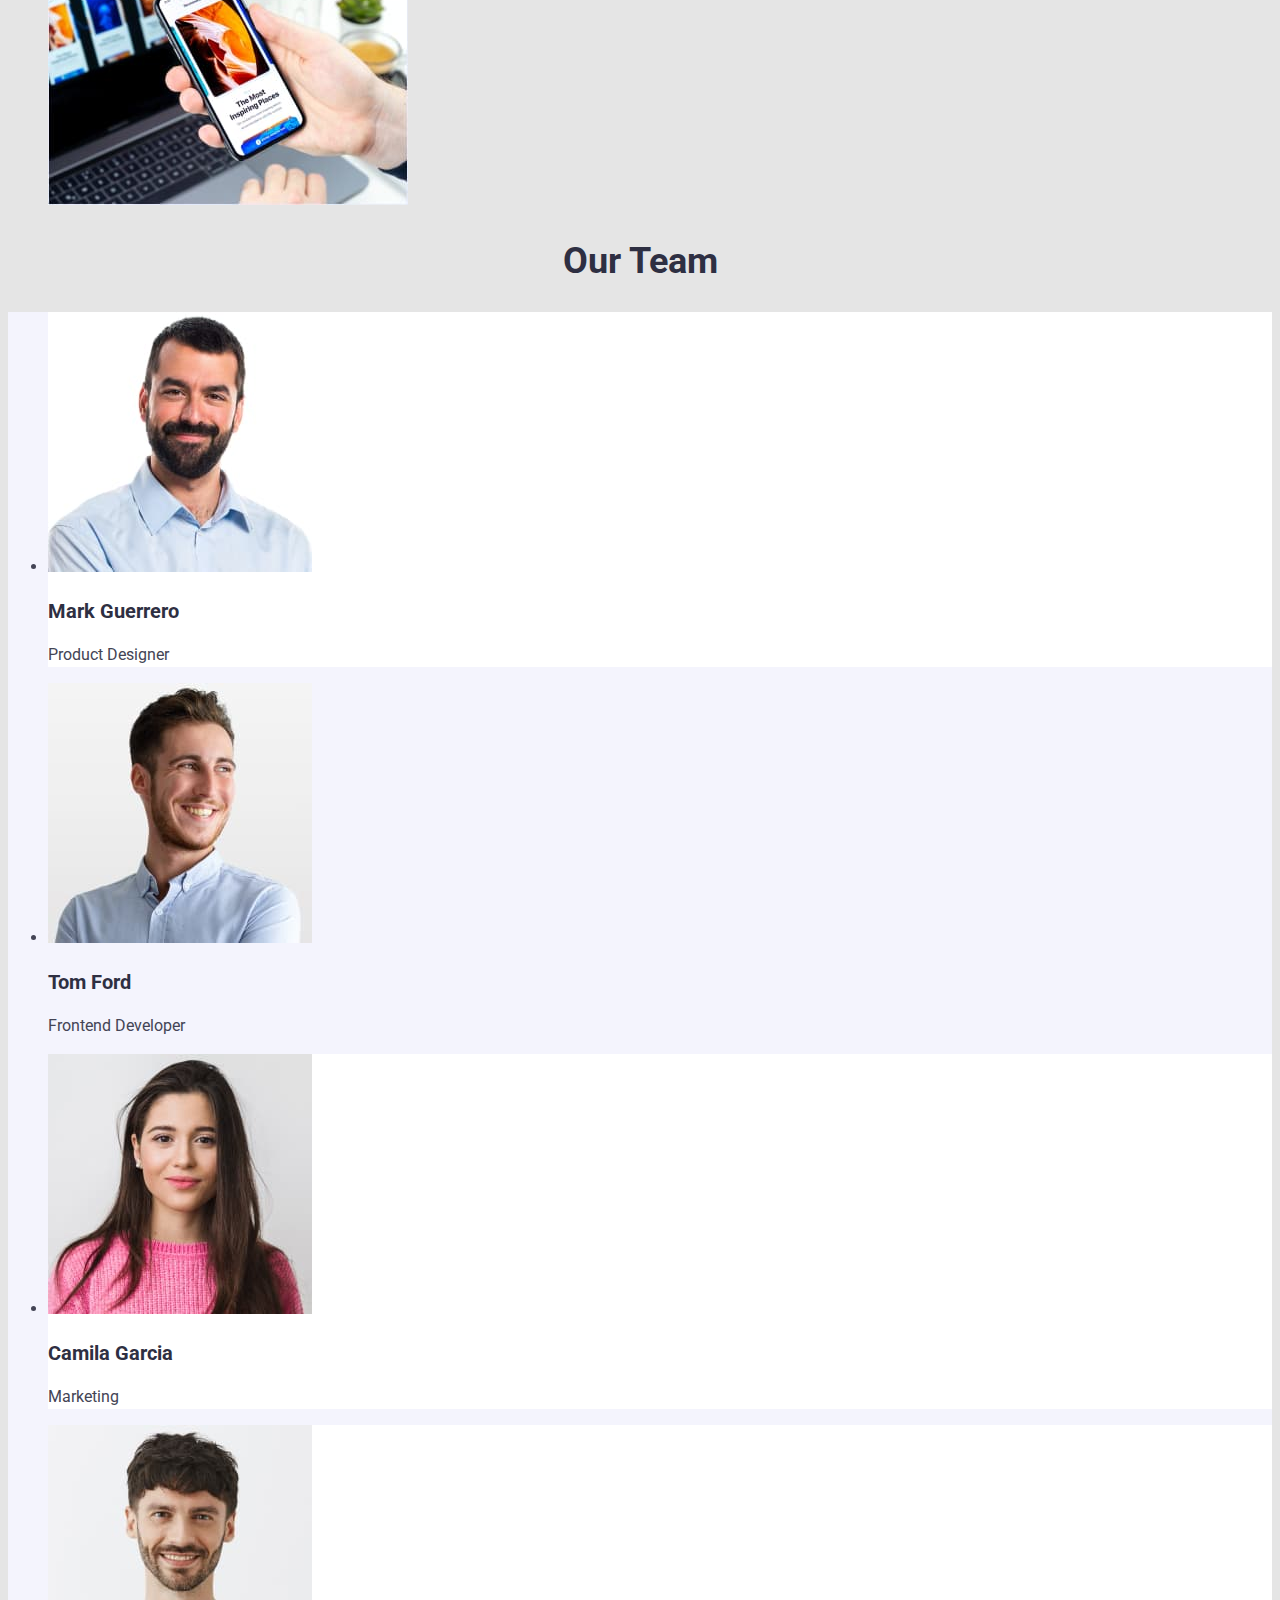
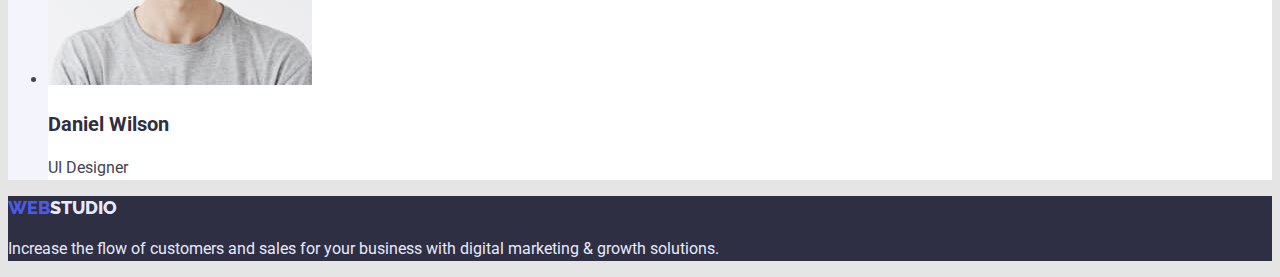
==== commit 2774da54: "123" ====
--- a/index.html
+++ b/index.html
@@ -104,24 +104,24 @@
       <!--команда-->
       <section class="our-team">
         <h2 class="second-title">Our Team</h2>
-        <ul>
-          <li class="team-members">
+        <ul class="team-members">
+          <li class="team-members-class">
             <img src="./images/mark.jpg" alt="Mark Photo" width="264" />
             <h3 class="team-member">Mark Guerrero</h3>
             <p class="member-profession">Product Designer</p>
           </li>
-          <li class="team-members">
+          <li class="teams-members-class">
             <img src="./images/tom.jpg" alt="Tom photo" width="264" />
             <h3 class="team-member">Tom Ford</h3>
             <p class="member-profession">Frontend Developer</p>
           </li>
-          <li class="team-members">
+          <li class="team-members-class">
             <img src="./images/camilla.jpg" alt="Camilla photo" width="264" />
 
             <h3 class="team-member">Camila Garcia</h3>
             <p class="member-profession">Marketing</p>
           </li>
-          <li class="team-members">
+          <li class="team-members-class">
             <img src="./images/daniel.jpg" alt="Daniel photo" width="264" />
             <h3 class="team-member">Daniel Wilson</h3>
             <p class="member-profession">UI Designer</p>
--- a/css/styles.css
+++ b/css/styles.css
@@ -29,6 +29,7 @@
 /* Logo */
 .webstudioheader {font-family: 'Raleway', Sans-Serif;
     text-decoration: none;
+    text-transform: uppercase;
     color: var(--brand-color);
     font-size: 18px;
     line-height: 1.333;
@@ -36,6 +37,7 @@
     span {color:var(--primary-Brand);}
 .webstudiofooter {font-family: 'Raleway', Sans-Serif;
         text-decoration: none;
+        text-transform: uppercase;
         color: var(--Light);
         font-size: 18px;
         line-height: 1.333;
@@ -46,8 +48,9 @@
         list-style: none;}
     .ul-contacts {
         list-style: none;
+        font-style: normal;
     }
-/*button*/
+/*button-index*/
 .order-service {
     color:var(--text-white);
     background-color: var(--primary-Brand);
@@ -71,8 +74,8 @@
     font-family: inherit;}
 /*button-portfolio*/
 .filter-button 
-    {color:var(--light);
-    background-color:  var(--pressed-state);
+    {color:var(--text-white);
+    background-color:  var(--primary-Brand);
     border-radius: 4px;
     padding: 12px 24px 12px 24px;
     cursor: pointer;
@@ -81,8 +84,8 @@
     font-weight: 500;
     font-family: inherit;}
 .filter-button:active
-    {color:var(--Light);
-    background-color: var(--primary-Brand);
+    {color:var(--text-white);
+    background-color: var(--pressed-state);
     border-radius: 4px;
     padding: 12px 24px 12px 24px;
     cursor: pointer;
@@ -145,7 +148,8 @@
     font-weight: 500;}
 /*команда*/
 .our-team {background-color: var(--Light);}
-.team-members {background-color: var(--text-white);}
+.team-members {background-color: var(--light);}
+.team-members-class {background-color: var(--text-white);}
 .team-member {color: var(--brand-color);
     font-size: 20px;
     line-height: 1.2;}
